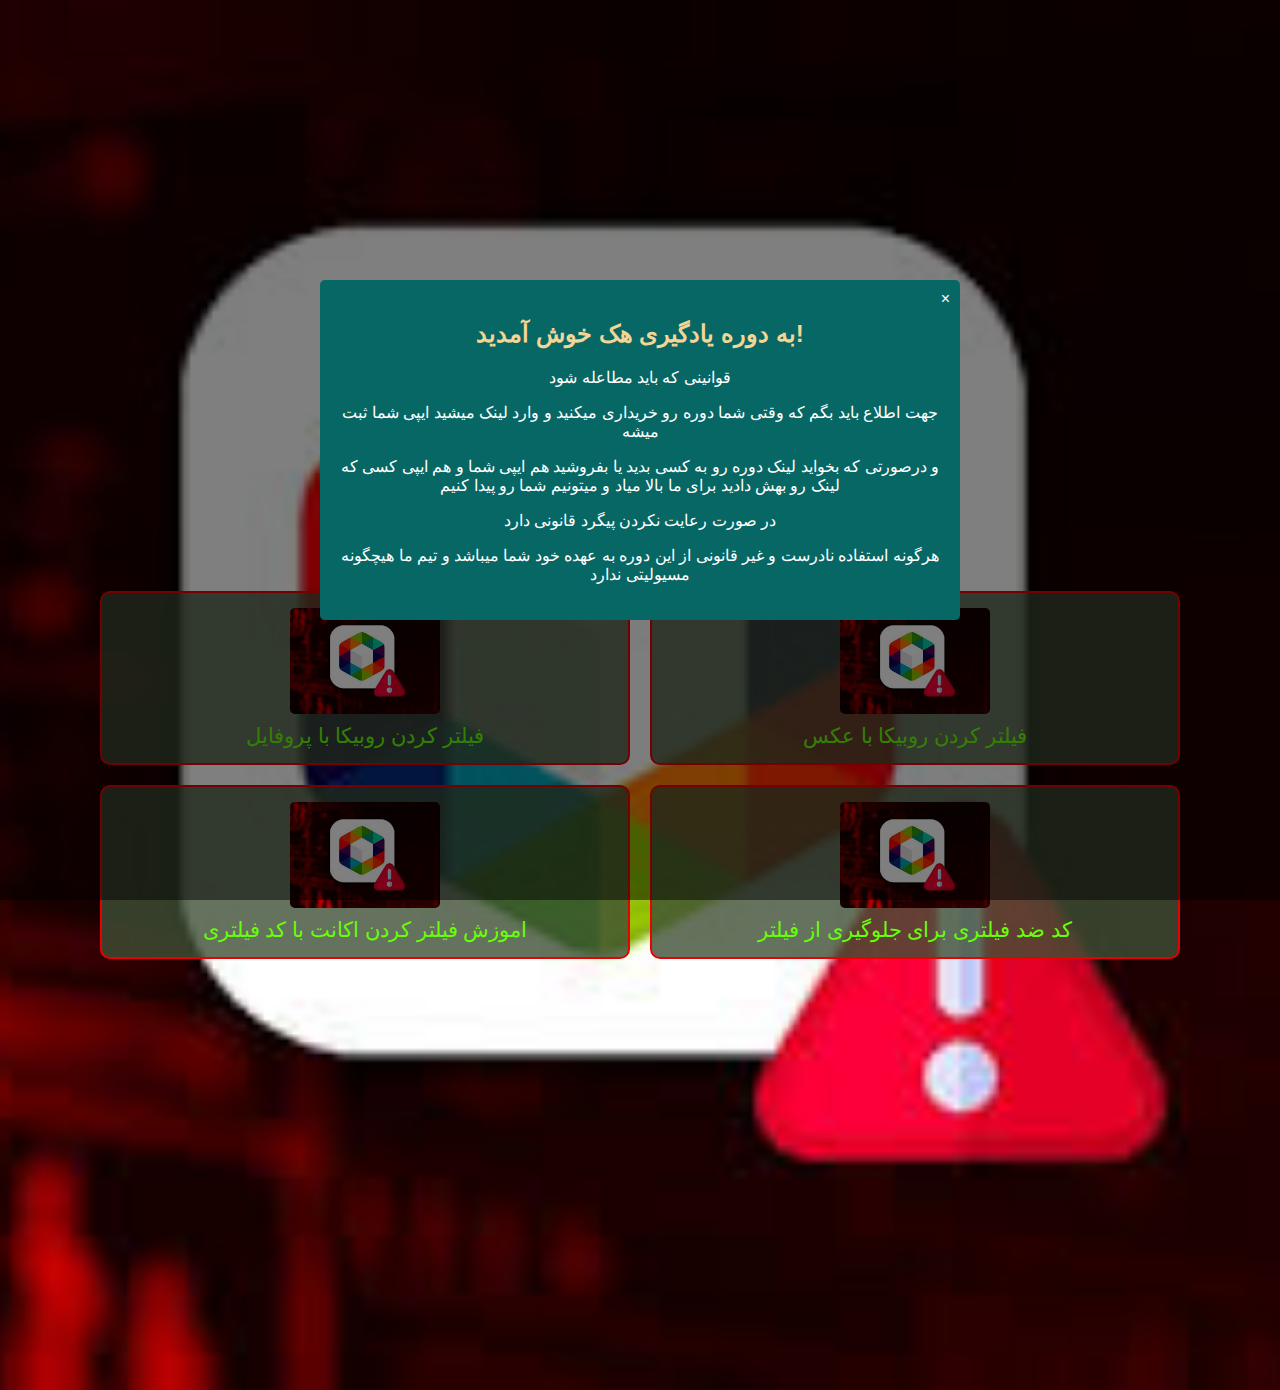
==== index.html @ ce64ece7 "Add files via upload" ====
<!DOCTYPE html>
<html lang="fa">
<head>
    <meta charset="UTF-8">
    <meta name="viewport" content="width=device-width, initial-scale=1.0">
    <title>پکیج اموزش هک </title>
    <link rel="stylesheet" href="style.css">
</head>
<body>
    <div class="background-image">
        <header>
            <h1>آموزش فیلتر کردن اکانت روبیکا</h1>
        </header>
        <main>
            <section>
                <h2>آموزش ها</h2>
                <div class="buttons-container">
                    <a href="por.html" class="topic-button">
                        <img src="hack.jpeg" alt="موضوع 3">
                        <span> فیلتر کردن روبیکا با پروفایل</span>
                    </a>
                    <a href="index2.html" class="topic-button">
                        <img src="hack.jpeg" alt="موضوع 1">
                        <span> فیلتر کردن روبیکا با عکس</span>
                    </a>
                    <a href="code.html" class="topic-button">
                        <img src="hack.jpeg" alt="موضوع 3">
                        <span> اموزش فیلتر کردن اکانت با کد فیلتری    </span>
                    </a>
                    <a href="gif.html" class="topic-button">
                        <img src="hack.jpeg" alt="موضوع 1">
                        <span>  کد ضد فیلتری برای جلوگیری از فیلتر</span>
                    </a>
                   
                            
                        </a>

                    </a>






                    <!DOCTYPE html>
                    <html>
                    <head>
                    <title>Popup Example</title>
                    <style>
                    /* استایل‌های پاپ‌آپ */
                    .popup {
                      display: none; /* پنهان کردن پاپ‌آپ به صورت پیش‌فرض */
                      position: fixed; /* موقعیت ثابت در صفحه */
                      top: 0;
                      left: 0;
                      width: 100%;
                      height: 100%;
                      background-color: rgba(0, 0, 0, 0.5); /* پس‌زمینه نیمه شفاف */
                      z-index: 1000; /* قرارگیری بالاتر از سایر عناصر */
                    }
                    
                    .popup-content {
                      position: absolute;
                      top: 50%;
                      left: 50%;
                      transform: translate(-50%, -50%);
                      background-color: rgb(7, 103, 101);
                      padding: 20px;
                      border-radius: 5px;
                      text-align: center;
                    }
                    
                    .close-button {
                      position: absolute;
                      top: 10px;
                      right: 10px;
                      cursor: pointer;
                    }
                    </style>
                    </head>
                    <body>
                    
                    <!-- ساختار پاپ‌آپ -->
                    <div id="myPopup" class="popup">
                      <div class="popup-content">
                        <span class="close-button" onclick="closePopup()">&times;</span>
                        <h2>به دوره یادگیری هک خوش آمدید!</h2>
                        <p> قوانینی که باید مطاعله شود</p>
                        <p> جهت اطلاع باید بگم که وقتی شما دوره رو خریداری میکنید و وارد لینک میشید ایپی شما ثبت میشه</p>
                        <p> و درصورتی که بخواید لینک دوره رو به کسی بدید یا بفروشید هم ایپی شما و هم ایپی کسی که لینک رو بهش دادید برای ما بالا میاد و میتونیم شما رو پیدا کنیم</p>
                        <p> در صورت رعایت نکردن پیگرد قانونی دارد</p>
                        <p>هرگونه استفاده نادرست و غیر قانونی از این دوره به عهده خود شما میباشد و تیم ما هیچگونه مسیولیتی ندارد</p>
                      </div>
                    </div>
                    
                    <script>
                    // نمایش پاپ‌آپ بعد از بارگذاری صفحه
                    window.onload = function() {
                      showPopup();
                    };
                    
                    // تابع نمایش پاپ‌آپ
                    function showPopup() {
                      document.getElementById("myPopup").style.display = "block";
                    }
                    
                    // تابع بستن پاپ‌آپ
                    function closePopup() {
                      document.getElementById("myPopup").style.display = "none";
                    }
                    
                    // رویداد کلیک برای دکمه باز کردن پاپ‌آپ (اختیاری)
                    document.getElementById("openPopupButton").addEventListener("click", showPopup);
                    </script>
                    
                    </body>
                    </html>
                    

                    
                </div>
            </section>
        </main>
    </div>
</body>
</html>
---- style.css ----
body {
    margin: 0;
    font-family: Arial, sans-serif;
    color: white;
}

.background-image {
    background-image: url('hack.jpeg'); /* عکس بکگراند */
    background-size: cover;
    background-position: center;
    min-height: 150vh; /* تغییر به min-height */
    display: flex;
    flex-direction: column;
    justify-content: center;
    align-items: center;
    text-align: center;
    position: relative;
    padding: 20px;
}

header {
    z-index: 10;
}

h1 {
    font-size: 2.5em; /* کاهش اندازه فونت */
    margin-bottom: 20px;
    text-shadow: 2px 2px 5px rgb(255, 0, 0);
}
h2{
    color:#f3d595
}
section {
    z-index: 10;
}

.buttons-container {
    display: flex;
    flex-wrap: wrap;
    justify-content: center;
}

.topic-button {
    background-color: rgba(62, 79, 52, 0.8);
    border: 2px solid #ea0000;
    border-radius: 10px;
    margin: 10px; /* کاهش margin */
    padding: 15px;
    text-decoration: none;
    display: flex;
    flex-direction: column;
    align-items: center;
    transition: transform 0.3s;
    flex-basis: 40%; /* تنظیم اندازه دکمه */
}

.topic-button img {
    max-width: 150px; /* اندازه تصویر */
    border-radius: 5px;
    margin-bottom: 10px;
}

.topic-button span {
    font-size: 1.3em;
    color:#67ff08;
}

.topic-button:hover {
    transform: scale(1.05);
    border-color: #06ffee;
}

/* Media Query برای موبایل */
@media (max-width: 600px) {
    h1 {
        font-size: 2.5em; /* اندازه فونت کوچکتر در موبایل */
    }
    .topic-button {
        flex-basis: 45%; /* دکمه‌ها بزرگتر در موبایل */
        margin: 5px; /* margin کمتر در موبایل */
    }
    .topic-button span {
        font-size: 0.9em; /* اندازه فونت کمتر در موبایل */
    }
}
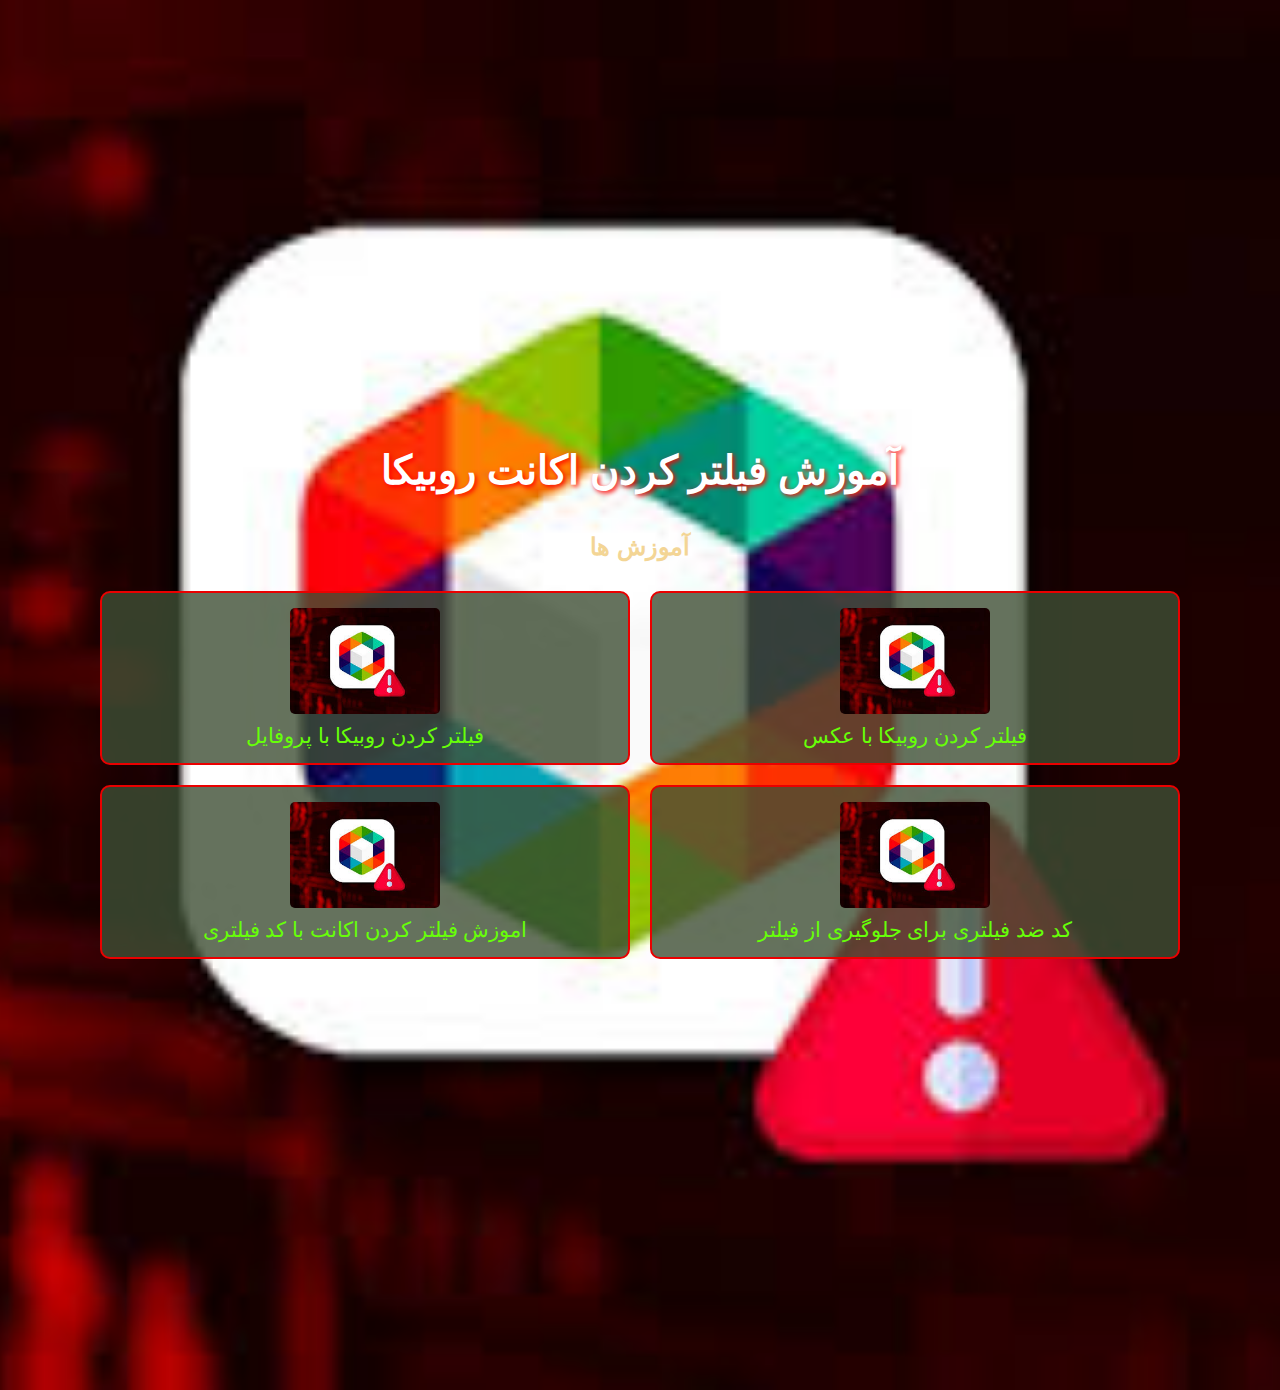
==== commit 8e2fcf27: "Update index.html" ====
--- a/index.html
+++ b/index.html
@@ -93,26 +93,7 @@
                       </div>
                     </div>
                     
-                    <script>
-                    // نمایش پاپ‌آپ بعد از بارگذاری صفحه
-                    window.onload = function() {
-                      showPopup();
-                    };
-                    
-                    // تابع نمایش پاپ‌آپ
-                    function showPopup() {
-                      document.getElementById("myPopup").style.display = "block";
-                    }
-                    
-                    // تابع بستن پاپ‌آپ
-                    function closePopup() {
-                      document.getElementById("myPopup").style.display = "none";
-                    }
-                    
-                    // رویداد کلیک برای دکمه باز کردن پاپ‌آپ (اختیاری)
-                    document.getElementById("openPopupButton").addEventListener("click", showPopup);
-                    </script>
-                    
+                   
                     </body>
                     </html>
                     
